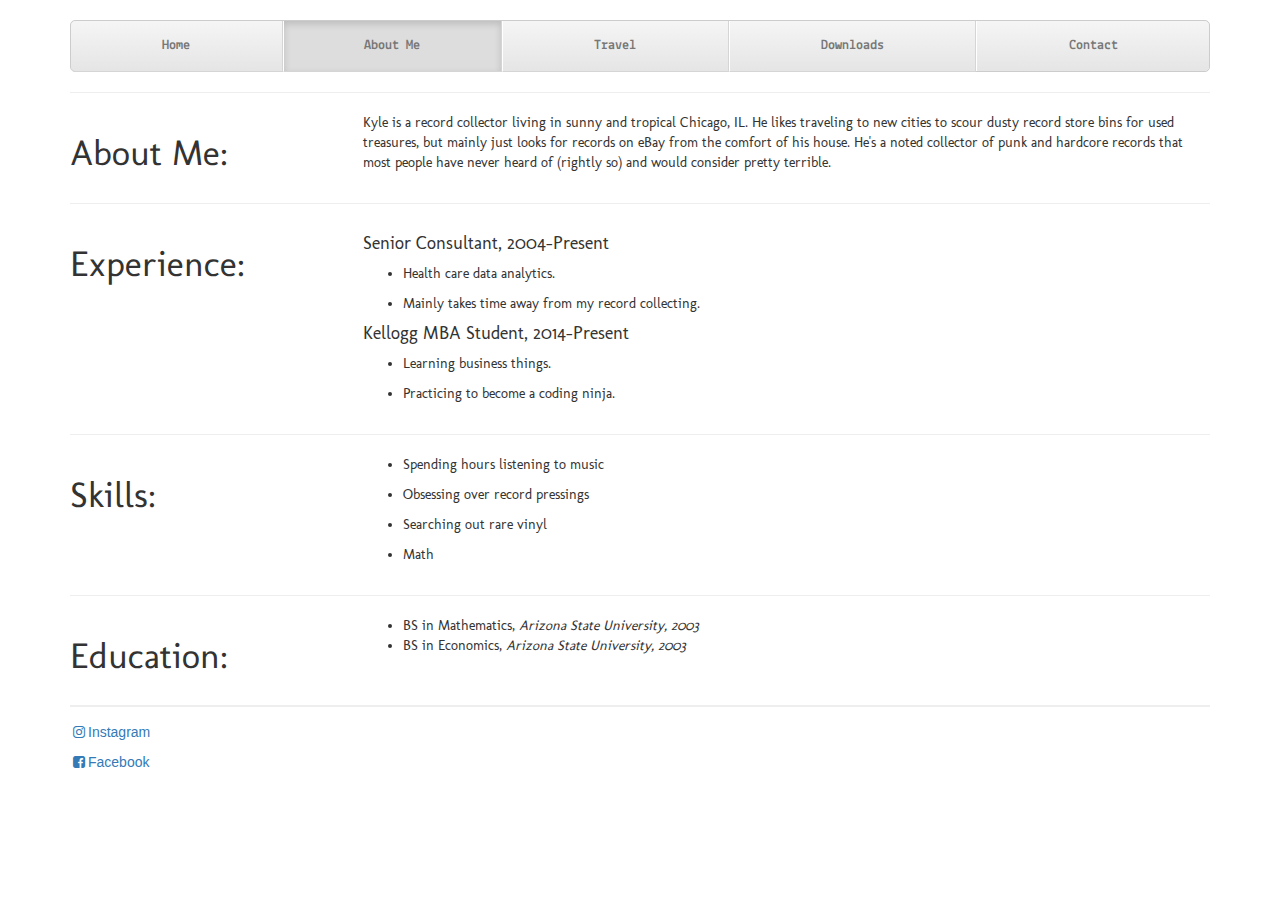
==== about_me.html @ d79c0ce7 "update" ====
<!DOCTYPE html>
<html lang="en">
  <head>
  <meta charset="utf-8">
  <meta http-equiv="X-UA-Compatible" content="IE=edge">
  <meta name="viewport" content="width=device-width, initial-scale=1">
  <!-- The above 3 meta tags *must* come first in the head; any other head content must come *after* these tags -->
  <meta name="description" content="">
  <meta name="author" content="">
  <link rel="icon" href="turntable.png">

  <title>KIEI924 Final Project - Kyle Hughes</title>

  <link href='http://fonts.googleapis.com/css?family=Lekton' rel='stylesheet' type='text/css'>
  <link href='http://fonts.googleapis.com/css?family=Molengo' rel='stylesheet' type='text/css'>
  <link href="http://maxcdn.bootstrapcdn.com/font-awesome/4.2.0/css/font-awesome.min.css" rel="stylesheet">
  <link href="css/bootstrap.min.css" rel="stylesheet">
  <link href="css/styles.css" rel="stylesheet">

  </head>

  <body>

    <div class="container">

    <!-- The justified navigation menu is meant for single line per list item.
         Multiple lines will require custom code not provided by Bootstrap. -->
    <div class="masthead">
      <nav>
        <ul class="nav nav-justified">
          <li><a href="index.html">Home</a></li>
          <li class="active"><a href="about_me.html">About Me</a></li>
          <li><a href="travel.html">Travel</a></li>
          <li><a href="#">Downloads</a></li>
          <li><a href="mailto:k-hughes@kellogg.northwestern.edu?subject=Mail from KIEI-924 Site">Contact</a></li>
        </ul>
      </nav>
    </div>

      <hr>
    <div class="row">
      <div class="col-sm-3">
        <h1>About Me:</h1>
      </div>
      <div class="col-sm-9">
        <p>Kyle is a record collector living in sunny and tropical Chicago, IL. He likes traveling to new cities to scour dusty record store bins for used treasures, but mainly just looks for records on eBay from the comfort of his house.
        He's a noted collector of punk and hardcore records that most people have
        never heard of (rightly so) and would consider pretty terrible.</p>
      </div>
    </div>

  <hr>
    <div class="row">
      <div class="col-sm-3">
        <h1>Experience:</h1>
      </div>
      <div class="col-sm-9">
        <h4>Senior Consultant, 2004-Present</h4>
        <ul>
          <li><p>Health care data analytics.</p></li>
          <li><p>Mainly takes time away from my record collecting.</p></li>
        </ul>

        <h4>Kellogg MBA Student, 2014-Present</h4>
          <ul>
            <li><p>Learning business things.</p></li>
            <li><p>Practicing to become a coding ninja.</p></li>
          </ul>
      </div>
    </div>


  <hr>
    <div class="row">
      <div class="col-sm-3">
        <h1>Skills:</h1>
      </div>
      <div class="col-sm-9">
        <ul>
          <li><p>Spending hours listening to music</p></li>
          <li><p>Obsessing over record pressings</p></li>
          <li><p>Searching out rare vinyl</p></li>
          <li><p>Math</p></li>
        </ul>
      </div>
    </div>

  <hr>
    <div class="row vertalign">
      <div class="col-sm-3">
        <h1>Education:</h1>
      </div>
      <div class="col-sm-9">
        <ul>
          <li>BS in Mathematics, <em>Arizona State University, 2003</em></li>
          <li>BS in Economics, <em>Arizona State University, 2003</em></li>
        </ul>
      </div>
    </div>


      <footer class="footer">
        <p><a href="https://www.instagram.com/analog_rhombus/"><i class="fa fa-instagram fa-fw"></i>Instagram</p>
        <p><a href="https://www.facebook.com/analogrhombus"><i class="fa fa-facebook-square fa-fw"></i>Facebook</p>
      </footer>

    </div>


  </body>
</html>
---- css/styles.css ----
body {
  padding-top: 20px;
}

.footer {
  padding-top: 15px;
  padding-bottom: 15px;
  margin-top: 20px;
  border-top: 2px solid #eee;
}

/* Main marketing message and sign up button */
.jumbotron {
  text-align: center;
  background-color: transparent;
}
.jumbotron .btn {
  padding: 14px 24px;
  font-size: 21px;
}

/* Customize the nav-justified links to be fill the entire space of the .navbar */

.nav-justified {
  background-color: #eee;
  border: 1px solid #ccc;
  border-radius: 5px;
}
.nav-justified > li > a {
  padding-top: 15px;
  padding-bottom: 15px;
  margin-bottom: 0;
  font-weight: bold;
  color: #777;
  text-align: center;
  background-color: #e5e5e5; /* Old browsers */
  background-image: -webkit-gradient(linear, left top, left bottom, from(#f5f5f5), to(#e5e5e5));
  background-image: -webkit-linear-gradient(top, #f5f5f5 0%, #e5e5e5 100%);
  background-image:      -o-linear-gradient(top, #f5f5f5 0%, #e5e5e5 100%);
  background-image:         linear-gradient(to bottom, #f5f5f5 0%,#e5e5e5 100%);
  filter: progid:DXImageTransform.Microsoft.gradient( startColorstr='#f5f5f5', endColorstr='#e5e5e5',GradientType=0 ); /* IE6-9 */
  background-repeat: repeat-x; /* Repeat the gradient */
  border-bottom: 1px solid #d5d5d5;
}
.nav-justified > .active > a,
.nav-justified > .active > a:hover,
.nav-justified > .active > a:focus {
  background-color: #ddd;
  background-image: none;
  -webkit-box-shadow: inset 0 3px 7px rgba(0,0,0,.15);
          box-shadow: inset 0 3px 7px rgba(0,0,0,.15);
}
.nav-justified > li:first-child > a {
  border-radius: 5px 5px 0 0;
}
.nav-justified > li:last-child > a {
  border-bottom: 0;
  border-radius: 0 0 5px 5px;
}

@media (min-width: 768px) {
  .nav-justified {
    max-height: 52px;
  }
  .nav-justified > li > a {
    border-right: 1px solid #d5d5d5;
    border-left: 1px solid #fff;
  }
  .nav-justified > li:first-child > a {
    border-left: 0;
    border-radius: 5px 0 0 5px;
  }
  .nav-justified > li:last-child > a {
    border-right: 0;
    border-radius: 0 5px 5px 0;
  }
}

/* Responsive: Portrait tablets and up */
@media screen and (min-width: 768px) {
  /* Remove the padding we set earlier */
  .masthead,
  .marketing,
  .footer {
    padding-right: 0;
    padding-left: 0;
  }
}

.nav {
  font-family: 'Lekton', Georgia, Times, serif;
  font-size: 14px;
}

.travel {
  padding-top: 20px;
}

.row {
  font-family: 'Molengo', Georgia, Times, serif;
  font-size: 14px;
}
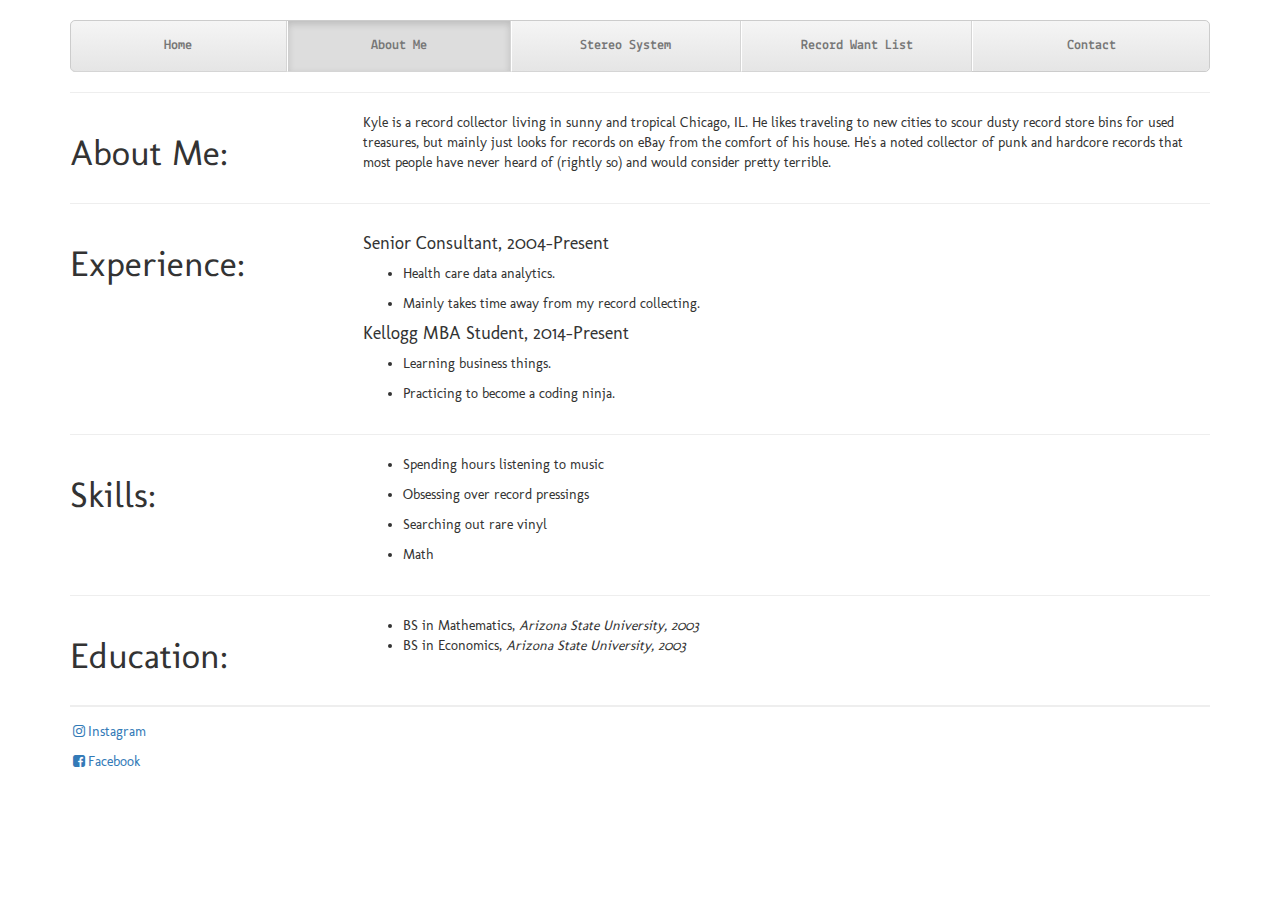
==== commit 70e648b0: "updated" ====
--- a/about_me.html
+++ b/about_me.html
@@ -30,8 +30,8 @@
         <ul class="nav nav-justified">
           <li><a href="index.html">Home</a></li>
           <li class="active"><a href="about_me.html">About Me</a></li>
-          <li><a href="travel.html">Travel</a></li>
-          <li><a href="#">Downloads</a></li>
+          <li><a href="stereo.html">Stereo System</a></li>
+          <li><a href="ebay.html">Record Want List</a></li>
           <li><a href="mailto:k-hughes@kellogg.northwestern.edu?subject=Mail from KIEI-924 Site">Contact</a></li>
         </ul>
       </nav>
@@ -100,8 +100,8 @@
 
 
       <footer class="footer">
-        <p><a href="https://www.instagram.com/analog_rhombus/"><i class="fa fa-instagram fa-fw"></i>Instagram</p>
-        <p><a href="https://www.facebook.com/analogrhombus"><i class="fa fa-facebook-square fa-fw"></i>Facebook</p>
+        <p><a href="https://www.instagram.com/analog_rhombus/"><i class="fa fa-instagram fa-fw"></i>Instagram</a></p>
+        <p><a href="https://www.facebook.com/analogrhombus"><i class="fa fa-facebook-square fa-fw"></i>Facebook</a></p>
       </footer>
 
     </div>
--- a/css/styles.css
+++ b/css/styles.css
@@ -1,5 +1,6 @@
 body {
   padding-top: 20px;
+  /*background-color: #b2cecf;*/
 }
 
 .footer {
@@ -9,14 +10,19 @@
   border-top: 2px solid #eee;
 }
 
-/* Main marketing message and sign up button */
 .jumbotron {
   text-align: center;
   background-color: transparent;
+  margin-bottom: 0px;
+  background-image: url(img/vinyl.jpg);
+  background-position: 0% 25%;
+  background-size: cover;
+  background-repeat: no-repeat;
+  color: #003399;
 }
 .jumbotron .btn {
-  padding: 14px 24px;
-  font-size: 21px;
+  padding: 8px 16px;
+  font-size: 16px;
 }
 
 /* Customize the nav-justified links to be fill the entire space of the .navbar */
@@ -92,11 +98,11 @@
   font-size: 14px;
 }
 
-.travel {
+.pics {
   padding-top: 20px;
 }
 
-.row {
+.container {
   font-family: 'Molengo', Georgia, Times, serif;
   font-size: 14px;
 }
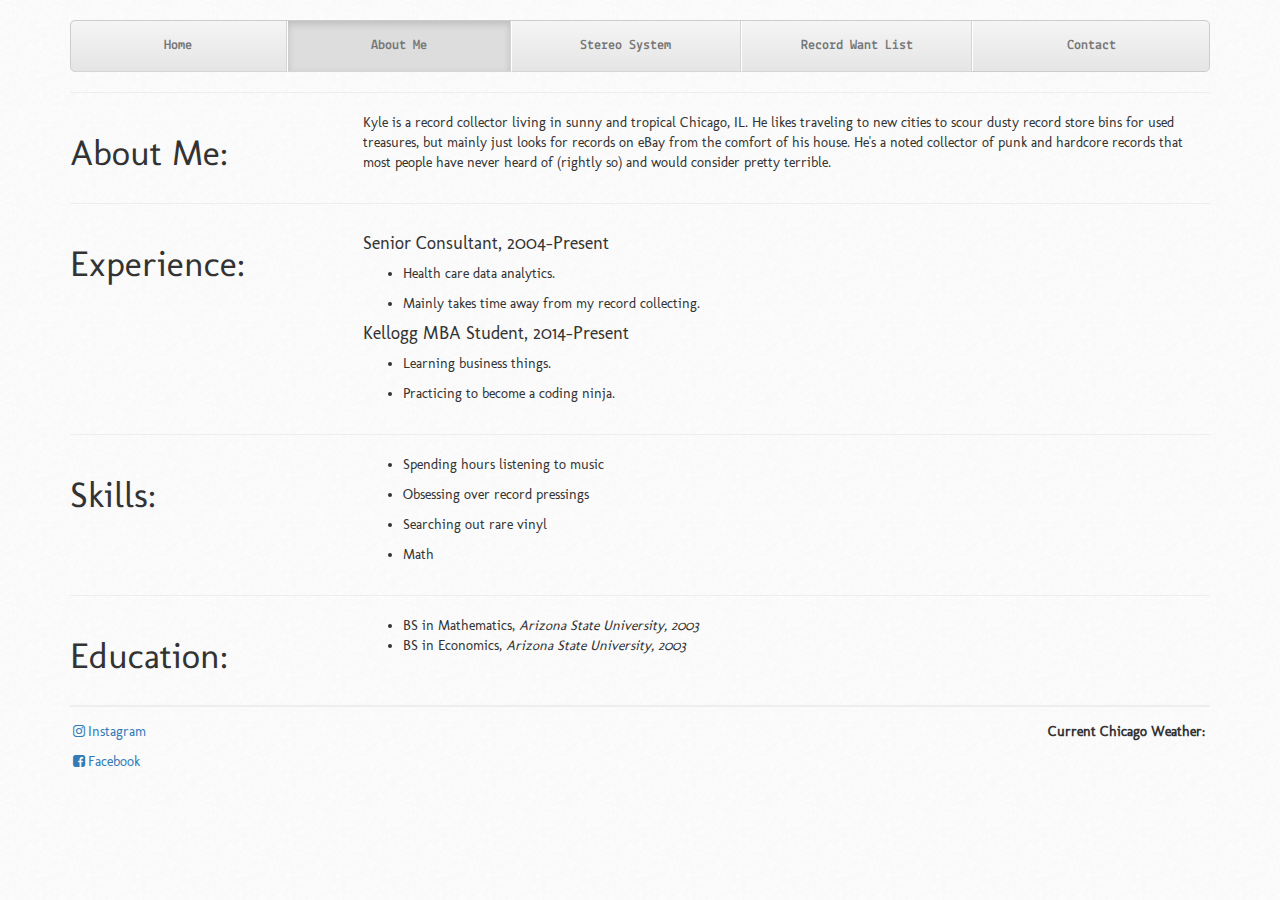
==== commit 8298d0fb: "updated" ====
--- a/about_me.html
+++ b/about_me.html
@@ -15,7 +15,13 @@
   <link href='http://fonts.googleapis.com/css?family=Molengo' rel='stylesheet' type='text/css'>
   <link href="http://maxcdn.bootstrapcdn.com/font-awesome/4.2.0/css/font-awesome.min.css" rel="stylesheet">
   <link href="css/bootstrap.min.css" rel="stylesheet">
+  <link rel="stylesheet" type="text/css" href="css/weather-icons.min.css">
+  <link rel="stylesheet" href="http://yui.yahooapis.com/pure/0.6.0/pure-min.css">
   <link href="css/styles.css" rel="stylesheet">
+  <script src="http://ajax.googleapis.com/ajax/libs/jquery/1.11.3/jquery.min.js"></script>
+  <script src="js/bootstrap.min.js"></script>
+  <script src="js/weather.js"></script>
+
 
   </head>
 
@@ -100,8 +106,15 @@
 
 
       <footer class="footer">
-        <p><a href="https://www.instagram.com/analog_rhombus/"><i class="fa fa-instagram fa-fw"></i>Instagram</a></p>
-        <p><a href="https://www.facebook.com/analogrhombus"><i class="fa fa-facebook-square fa-fw"></i>Facebook</a></p>
+        <div class="row">
+          <div class="col-sm-8">
+            <p><a href="https://www.instagram.com/analog_rhombus/"><span class="fa fa-instagram fa-fw"></span>Instagram</a></p>
+            <p><a href="https://www.facebook.com/analogrhombus"><span class="fa fa-facebook-square fa-fw"></span>Facebook</a></p>
+          </div>
+          <div class="col-sm-4 text-right">
+            <p><b>Current Chicago Weather: </b><span class="footer-report"></span><span class="footer-icon"></span></p>
+          </div>
+        </div>
       </footer>
 
     </div>
--- a/css/weather-icons.min.css
+++ b/css/weather-icons.min.css
@@ -0,0 +1,41 @@
+/*!
+ *  Weather Icons 2.0
+ *  Updated August 1, 2015
+ *  Weather themed icons for Bootstrap
+ *  Author - Erik Flowers - erik@helloerik.com
+ *  Email: erik@helloerik.com
+ *  Twitter: http://twitter.com/Erik_UX
+ *  ------------------------------------------------------------------------------
+ *  Maintained at http://erikflowers.github.io/weather-icons
+ *
+ *  License
+ *  ------------------------------------------------------------------------------
+ *  - Font licensed under SIL OFL 1.1 -
+ *    http://scripts.sil.org/OFL
+ *  - CSS, SCSS and LESS are licensed under MIT License -
+ *    http://opensource.org/licenses/mit-license.html
+ *  - Documentation licensed under CC BY 3.0 -
+ *    http://creativecommons.org/licenses/by/3.0/
+ *  - Inspired by and works great as a companion with Font Awesome
+ *    "Font Awesome by Dave Gandy - http://fontawesome.io"
+ *//*!
+ *  Weather Icons 2.0
+ *  Updated August 1, 2015
+ *  Weather themed icons for Bootstrap
+ *  Author - Erik Flowers - erik@helloerik.com
+ *  Email: erik@helloerik.com
+ *  Twitter: http://twitter.com/Erik_UX
+ *  ------------------------------------------------------------------------------
+ *  Maintained at http://erikflowers.github.io/weather-icons
+ *
+ *  License
+ *  ------------------------------------------------------------------------------
+ *  - Font licensed under SIL OFL 1.1 -
+ *    http://scripts.sil.org/OFL
+ *  - CSS, SCSS and LESS are licensed under MIT License -
+ *    http://opensource.org/licenses/mit-license.html
+ *  - Documentation licensed under CC BY 3.0 -
+ *    http://creativecommons.org/licenses/by/3.0/
+ *  - Inspired by and works great as a companion with Font Awesome
+ *    "Font Awesome by Dave Gandy - http://fontawesome.io"
+ */@font-face{font-family:weathericons;src:url(../font/weathericons-regular-webfont.eot);src:url(../font/weathericons-regular-webfont.eot?#iefix) format('embedded-opentype'),url(../font/weathericons-regular-webfont.woff2) format('woff2'),url(../font/weathericons-regular-webfont.woff) format('woff'),url(../font/weathericons-regular-webfont.ttf) format('truetype'),url(../font/weathericons-regular-webfont.svg#weather_iconsregular) format('svg');font-weight:400;font-style:normal}.wi{display:inline-block;font-family:weathericons;font-style:normal;font-weight:400;line-height:1;-webkit-font-smoothing:antialiased;-moz-osx-font-smoothing:grayscale}.wi-fw{text-align:center;width:1.4em}.wi-rotate-90{filter:progid:DXImageTransform.Microsoft.BasicImage(rotation=1);-webkit-transform:rotate(90deg);-ms-transform:rotate(90deg);transform:rotate(90deg)}.wi-rotate-180{filter:progid:DXImageTransform.Microsoft.BasicImage(rotation=2);-webkit-transform:rotate(180deg);-ms-transform:rotate(180deg);transform:rotate(180deg)}.wi-rotate-270{filter:progid:DXImageTransform.Microsoft.BasicImage(rotation=3);-webkit-transform:rotate(270deg);-ms-transform:rotate(270deg);transform:rotate(270deg)}.wi-flip-horizontal{filter:progid:DXImageTransform.Microsoft.BasicImage(rotation=0, mirror=1);-webkit-transform:scale(-1,1);-ms-transform:scale(-1,1);transform:scale(-1,1)}.wi-flip-vertical{filter:progid:DXImageTransform.Microsoft.BasicImage(rotation=2, mirror=1);-webkit-transform:scale(1,-1);-ms-transform:scale(1,-1);transform:scale(1,-1)}.wi-day-sunny:before{content:"\f00d"}.wi-day-cloudy:before{content:"\f002"}.wi-day-cloudy-gusts:before{content:"\f000"}.wi-day-cloudy-windy:before{content:"\f001"}.wi-day-fog:before{content:"\f003"}.wi-day-hail:before{content:"\f004"}.wi-day-haze:before{content:"\f0b6"}.wi-day-lightning:before{content:"\f005"}.wi-day-rain:before{content:"\f008"}.wi-day-rain-mix:before{content:"\f006"}.wi-day-rain-wind:before{content:"\f007"}.wi-day-showers:before{content:"\f009"}.wi-day-sleet:before{content:"\f0b2"}.wi-day-sleet-storm:before{content:"\f068"}.wi-day-snow:before{content:"\f00a"}.wi-day-snow-thunderstorm:before{content:"\f06b"}.wi-day-snow-wind:before{content:"\f065"}.wi-day-sprinkle:before{content:"\f00b"}.wi-day-storm-showers:before{content:"\f00e"}.wi-day-sunny-overcast:before{content:"\f00c"}.wi-day-thunderstorm:before{content:"\f010"}.wi-day-windy:before{content:"\f085"}.wi-solar-eclipse:before{content:"\f06e"}.wi-hot:before{content:"\f072"}.wi-day-cloudy-high:before{content:"\f07d"}.wi-day-light-wind:before{content:"\f0c4"}.wi-night-clear:before{content:"\f02e"}.wi-night-alt-cloudy:before{content:"\f086"}.wi-night-alt-cloudy-gusts:before{content:"\f022"}.wi-night-alt-cloudy-windy:before{content:"\f023"}.wi-night-alt-hail:before{content:"\f024"}.wi-night-alt-lightning:before{content:"\f025"}.wi-night-alt-rain:before{content:"\f028"}.wi-night-alt-rain-mix:before{content:"\f026"}.wi-night-alt-rain-wind:before{content:"\f027"}.wi-night-alt-showers:before{content:"\f029"}.wi-night-alt-sleet:before{content:"\f0b4"}.wi-night-alt-sleet-storm:before{content:"\f06a"}.wi-night-alt-snow:before{content:"\f02a"}.wi-night-alt-snow-thunderstorm:before{content:"\f06d"}.wi-night-alt-snow-wind:before{content:"\f067"}.wi-night-alt-sprinkle:before{content:"\f02b"}.wi-night-alt-storm-showers:before{content:"\f02c"}.wi-night-alt-thunderstorm:before{content:"\f02d"}.wi-night-cloudy:before{content:"\f031"}.wi-night-cloudy-gusts:before{content:"\f02f"}.wi-night-cloudy-windy:before{content:"\f030"}.wi-night-fog:before{content:"\f04a"}.wi-night-hail:before{content:"\f032"}.wi-night-lightning:before{content:"\f033"}.wi-night-partly-cloudy:before{content:"\f083"}.wi-night-rain:before{content:"\f036"}.wi-night-rain-mix:before{content:"\f034"}.wi-night-rain-wind:before{content:"\f035"}.wi-night-showers:before{content:"\f037"}.wi-night-sleet:before{content:"\f0b3"}.wi-night-sleet-storm:before{content:"\f069"}.wi-night-snow:before{content:"\f038"}.wi-night-snow-thunderstorm:before{content:"\f06c"}.wi-night-snow-wind:before{content:"\f066"}.wi-night-sprinkle:before{content:"\f039"}.wi-night-storm-showers:before{content:"\f03a"}.wi-night-thunderstorm:before{content:"\f03b"}.wi-lunar-eclipse:before{content:"\f070"}.wi-stars:before{content:"\f077"}.wi-storm-showers:before{content:"\f01d"}.wi-thunderstorm:before{content:"\f01e"}.wi-night-alt-cloudy-high:before{content:"\f07e"}.wi-night-cloudy-high:before{content:"\f080"}.wi-night-alt-partly-cloudy:before{content:"\f081"}.wi-cloud:before{content:"\f041"}.wi-cloudy:before{content:"\f013"}.wi-cloudy-gusts:before{content:"\f011"}.wi-cloudy-windy:before{content:"\f012"}.wi-fog:before{content:"\f014"}.wi-hail:before{content:"\f015"}.wi-rain:before{content:"\f019"}.wi-rain-mix:before{content:"\f017"}.wi-rain-wind:before{content:"\f018"}.wi-showers:before{content:"\f01a"}.wi-sleet:before{content:"\f0b5"}.wi-snow:before{content:"\f01b"}.wi-sprinkle:before{content:"\f01c"}.wi-storm-showers:before{content:"\f01d"}.wi-thunderstorm:before{content:"\f01e"}.wi-snow-wind:before{content:"\f064"}.wi-snow:before{content:"\f01b"}.wi-smog:before{content:"\f074"}.wi-smoke:before{content:"\f062"}.wi-lightning:before{content:"\f016"}.wi-raindrops:before{content:"\f04e"}.wi-raindrop:before{content:"\f078"}.wi-dust:before{content:"\f063"}.wi-snowflake-cold:before{content:"\f076"}.wi-windy:before{content:"\f021"}.wi-strong-wind:before{content:"\f050"}.wi-sandstorm:before{content:"\f082"}.wi-earthquake:before{content:"\f0c6"}.wi-fire:before{content:"\f0c7"}.wi-flood:before{content:"\f07c"}.wi-meteor:before{content:"\f071"}.wi-tsunami:before{content:"\f0c5"}.wi-volcano:before{content:"\f0c8"}.wi-hurricane:before{content:"\f073"}.wi-tornado:before{content:"\f056"}.wi-small-craft-advisory:before{content:"\f0cc"}.wi-gale-warning:before{content:"\f0cd"}.wi-storm-warning:before{content:"\f0ce"}.wi-hurricane-warning:before{content:"\f0cf"}.wi-wind-direction:before{content:"\f0b1"}.wi-alien:before{content:"\f075"}.wi-celsius:before{content:"\f03c"}.wi-fahrenheit:before{content:"\f045"}.wi-degrees:before{content:"\f042"}.wi-thermometer:before{content:"\f055"}.wi-thermometer-exterior:before{content:"\f053"}.wi-thermometer-internal:before{content:"\f054"}.wi-cloud-down:before{content:"\f03d"}.wi-cloud-up:before{content:"\f040"}.wi-cloud-refresh:before{content:"\f03e"}.wi-horizon:before{content:"\f047"}.wi-horizon-alt:before{content:"\f046"}.wi-sunrise:before{content:"\f051"}.wi-sunset:before{content:"\f052"}.wi-moonrise:before{content:"\f0c9"}.wi-moonset:before{content:"\f0ca"}.wi-refresh:before{content:"\f04c"}.wi-refresh-alt:before{content:"\f04b"}.wi-umbrella:before{content:"\f084"}.wi-barometer:before{content:"\f079"}.wi-humidity:before{content:"\f07a"}.wi-na:before{content:"\f07b"}.wi-train:before{content:"\f0cb"}.wi-moon-new:before{content:"\f095"}.wi-moon-waxing-crescent-1:before{content:"\f096"}.wi-moon-waxing-crescent-2:before{content:"\f097"}.wi-moon-waxing-crescent-3:before{content:"\f098"}.wi-moon-waxing-crescent-4:before{content:"\f099"}.wi-moon-waxing-crescent-5:before{content:"\f09a"}.wi-moon-waxing-crescent-6:before{content:"\f09b"}.wi-moon-first-quarter:before{content:"\f09c"}.wi-moon-waxing-gibbous-1:before{content:"\f09d"}.wi-moon-waxing-gibbous-2:before{content:"\f09e"}.wi-moon-waxing-gibbous-3:before{content:"\f09f"}.wi-moon-waxing-gibbous-4:before{content:"\f0a0"}.wi-moon-waxing-gibbous-5:before{content:"\f0a1"}.wi-moon-waxing-gibbous-6:before{content:"\f0a2"}.wi-moon-full:before{content:"\f0a3"}.wi-moon-waning-gibbous-1:before{content:"\f0a4"}.wi-moon-waning-gibbous-2:before{content:"\f0a5"}.wi-moon-waning-gibbous-3:before{content:"\f0a6"}.wi-moon-waning-gibbous-4:before{content:"\f0a7"}.wi-moon-waning-gibbous-5:before{content:"\f0a8"}.wi-moon-waning-gibbous-6:before{content:"\f0a9"}.wi-moon-third-quarter:before{content:"\f0aa"}.wi-moon-waning-crescent-1:before{content:"\f0ab"}.wi-moon-waning-crescent-2:before{content:"\f0ac"}.wi-moon-waning-crescent-3:before{content:"\f0ad"}.wi-moon-waning-crescent-4:before{content:"\f0ae"}.wi-moon-waning-crescent-5:before{content:"\f0af"}.wi-moon-waning-crescent-6:before{content:"\f0b0"}.wi-moon-alt-new:before{content:"\f0eb"}.wi-moon-alt-waxing-crescent-1:before{content:"\f0d0"}.wi-moon-alt-waxing-crescent-2:before{content:"\f0d1"}.wi-moon-alt-waxing-crescent-3:before{content:"\f0d2"}.wi-moon-alt-waxing-crescent-4:before{content:"\f0d3"}.wi-moon-alt-waxing-crescent-5:before{content:"\f0d4"}.wi-moon-alt-waxing-crescent-6:before{content:"\f0d5"}.wi-moon-alt-first-quarter:before{content:"\f0d6"}.wi-moon-alt-waxing-gibbous-1:before{content:"\f0d7"}.wi-moon-alt-waxing-gibbous-2:before{content:"\f0d8"}.wi-moon-alt-waxing-gibbous-3:before{content:"\f0d9"}.wi-moon-alt-waxing-gibbous-4:before{content:"\f0da"}.wi-moon-alt-waxing-gibbous-5:before{content:"\f0db"}.wi-moon-alt-waxing-gibbous-6:before{content:"\f0dc"}.wi-moon-alt-full:before{content:"\f0dd"}.wi-moon-alt-waning-gibbous-1:before{content:"\f0de"}.wi-moon-alt-waning-gibbous-2:before{content:"\f0df"}.wi-moon-alt-waning-gibbous-3:before{content:"\f0e0"}.wi-moon-alt-waning-gibbous-4:before{content:"\f0e1"}.wi-moon-alt-waning-gibbous-5:before{content:"\f0e2"}.wi-moon-alt-waning-gibbous-6:before{content:"\f0e3"}.wi-moon-alt-third-quarter:before{content:"\f0e4"}.wi-moon-alt-waning-crescent-1:before{content:"\f0e5"}.wi-moon-alt-waning-crescent-2:before{content:"\f0e6"}.wi-moon-alt-waning-crescent-3:before{content:"\f0e7"}.wi-moon-alt-waning-crescent-4:before{content:"\f0e8"}.wi-moon-alt-waning-crescent-5:before{content:"\f0e9"}.wi-moon-alt-waning-crescent-6:before{content:"\f0ea"}.wi-moon-0:before{content:"\f095"}.wi-moon-1:before{content:"\f096"}.wi-moon-2:before{content:"\f097"}.wi-moon-3:before{content:"\f098"}.wi-moon-4:before{content:"\f099"}.wi-moon-5:before{content:"\f09a"}.wi-moon-6:before{content:"\f09b"}.wi-moon-7:before{content:"\f09c"}.wi-moon-8:before{content:"\f09d"}.wi-moon-9:before{content:"\f09e"}.wi-moon-10:before{content:"\f09f"}.wi-moon-11:before{content:"\f0a0"}.wi-moon-12:before{content:"\f0a1"}.wi-moon-13:before{content:"\f0a2"}.wi-moon-14:before{content:"\f0a3"}.wi-moon-15:before{content:"\f0a4"}.wi-moon-16:before{content:"\f0a5"}.wi-moon-17:before{content:"\f0a6"}.wi-moon-18:before{content:"\f0a7"}.wi-moon-19:before{content:"\f0a8"}.wi-moon-20:before{content:"\f0a9"}.wi-moon-21:before{content:"\f0aa"}.wi-moon-22:before{content:"\f0ab"}.wi-moon-23:before{content:"\f0ac"}.wi-moon-24:before{content:"\f0ad"}.wi-moon-25:before{content:"\f0ae"}.wi-moon-26:before{content:"\f0af"}.wi-moon-27:before{content:"\f0b0"}.wi-time-1:before{content:"\f08a"}.wi-time-2:before{content:"\f08b"}.wi-time-3:before{content:"\f08c"}.wi-time-4:before{content:"\f08d"}.wi-time-5:before{content:"\f08e"}.wi-time-6:before{content:"\f08f"}.wi-time-7:before{content:"\f090"}.wi-time-8:before{content:"\f091"}.wi-time-9:before{content:"\f092"}.wi-time-10:before{content:"\f093"}.wi-time-11:before{content:"\f094"}.wi-time-12:before{content:"\f089"}.wi-direction-up:before{content:"\f058"}.wi-direction-up-right:before{content:"\f057"}.wi-direction-right:before{content:"\f04d"}.wi-direction-down-right:before{content:"\f088"}.wi-direction-down:before{content:"\f044"}.wi-direction-down-left:before{content:"\f043"}.wi-direction-left:before{content:"\f048"}.wi-direction-up-left:before{content:"\f087"}.wi-wind-beaufort-0:before{content:"\f0b7"}.wi-wind-beaufort-1:before{content:"\f0b8"}.wi-wind-beaufort-2:before{content:"\f0b9"}.wi-wind-beaufort-3:before{content:"\f0ba"}.wi-wind-beaufort-4:before{content:"\f0bb"}.wi-wind-beaufort-5:before{content:"\f0bc"}.wi-wind-beaufort-6:before{content:"\f0bd"}.wi-wind-beaufort-7:before{content:"\f0be"}.wi-wind-beaufort-8:before{content:"\f0bf"}.wi-wind-beaufort-9:before{content:"\f0c0"}.wi-wind-beaufort-10:before{content:"\f0c1"}.wi-wind-beaufort-11:before{content:"\f0c2"}.wi-wind-beaufort-12:before{content:"\f0c3"}.wi-yahoo-0:before{content:"\f056"}.wi-yahoo-1:before{content:"\f00e"}.wi-yahoo-2:before{content:"\f073"}.wi-yahoo-3:before{content:"\f01e"}.wi-yahoo-4:before{content:"\f01e"}.wi-yahoo-5:before{content:"\f017"}.wi-yahoo-6:before{content:"\f017"}.wi-yahoo-7:before{content:"\f017"}.wi-yahoo-8:before{content:"\f015"}.wi-yahoo-9:before{content:"\f01a"}.wi-yahoo-10:before{content:"\f015"}.wi-yahoo-11:before{content:"\f01a"}.wi-yahoo-12:before{content:"\f01a"}.wi-yahoo-13:before{content:"\f01b"}.wi-yahoo-14:before{content:"\f00a"}.wi-yahoo-15:before{content:"\f064"}.wi-yahoo-16:before{content:"\f01b"}.wi-yahoo-17:before{content:"\f015"}.wi-yahoo-18:before{content:"\f017"}.wi-yahoo-19:before{content:"\f063"}.wi-yahoo-20:before{content:"\f014"}.wi-yahoo-21:before{content:"\f021"}.wi-yahoo-22:before{content:"\f062"}.wi-yahoo-23:before{content:"\f050"}.wi-yahoo-24:before{content:"\f050"}.wi-yahoo-25:before{content:"\f076"}.wi-yahoo-26:before{content:"\f013"}.wi-yahoo-27:before{content:"\f031"}.wi-yahoo-28:before{content:"\f002"}.wi-yahoo-29:before{content:"\f031"}.wi-yahoo-30:before{content:"\f002"}.wi-yahoo-31:before{content:"\f02e"}.wi-yahoo-32:before{content:"\f00d"}.wi-yahoo-33:before{content:"\f083"}.wi-yahoo-34:before{content:"\f00c"}.wi-yahoo-35:before{content:"\f017"}.wi-yahoo-36:before{content:"\f072"}.wi-yahoo-37:before{content:"\f00e"}.wi-yahoo-38:before{content:"\f00e"}.wi-yahoo-39:before{content:"\f00e"}.wi-yahoo-40:before{content:"\f01a"}.wi-yahoo-41:before{content:"\f064"}.wi-yahoo-42:before{content:"\f01b"}.wi-yahoo-43:before{content:"\f064"}.wi-yahoo-44:before{content:"\f00c"}.wi-yahoo-45:before{content:"\f00e"}.wi-yahoo-46:before{content:"\f01b"}.wi-yahoo-47:before{content:"\f00e"}.wi-yahoo-3200:before{content:"\f077"}.wi-forecast-io-clear-day:before{content:"\f00d"}.wi-forecast-io-clear-night:before{content:"\f02e"}.wi-forecast-io-rain:before{content:"\f019"}.wi-forecast-io-snow:before{content:"\f01b"}.wi-forecast-io-sleet:before{content:"\f0b5"}.wi-forecast-io-wind:before{content:"\f050"}.wi-forecast-io-fog:before{content:"\f014"}.wi-forecast-io-cloudy:before{content:"\f013"}.wi-forecast-io-partly-cloudy-day:before{content:"\f002"}.wi-forecast-io-partly-cloudy-night:before{content:"\f031"}.wi-forecast-io-hail:before{content:"\f015"}.wi-forecast-io-thunderstorm:before{content:"\f01e"}.wi-forecast-io-tornado:before{content:"\f056"}.wi-wmo4680-00:before,.wi-wmo4680-0:before{content:"\f055"}.wi-wmo4680-01:before,.wi-wmo4680-1:before{content:"\f013"}.wi-wmo4680-02:before,.wi-wmo4680-2:before{content:"\f055"}.wi-wmo4680-03:before,.wi-wmo4680-3:before{content:"\f013"}.wi-wmo4680-04:before,.wi-wmo4680-4:before{content:"\f014"}.wi-wmo4680-05:before,.wi-wmo4680-5:before{content:"\f014"}.wi-wmo4680-10:before{content:"\f014"}.wi-wmo4680-11:before{content:"\f014"}.wi-wmo4680-12:before{content:"\f016"}.wi-wmo4680-18:before{content:"\f050"}.wi-wmo4680-20:before{content:"\f014"}.wi-wmo4680-21:before{content:"\f017"}.wi-wmo4680-22:before{content:"\f017"}.wi-wmo4680-23:before{content:"\f019"}.wi-wmo4680-24:before{content:"\f01b"}.wi-wmo4680-25:before{content:"\f015"}.wi-wmo4680-26:before{content:"\f01e"}.wi-wmo4680-27:before{content:"\f063"}.wi-wmo4680-28:before{content:"\f063"}.wi-wmo4680-29:before{content:"\f063"}.wi-wmo4680-30:before{content:"\f014"}.wi-wmo4680-31:before{content:"\f014"}.wi-wmo4680-32:before{content:"\f014"}.wi-wmo4680-33:before{content:"\f014"}.wi-wmo4680-34:before{content:"\f014"}.wi-wmo4680-35:before{content:"\f014"}.wi-wmo4680-40:before{content:"\f017"}.wi-wmo4680-41:before{content:"\f01c"}.wi-wmo4680-42:before{content:"\f019"}.wi-wmo4680-43:before{content:"\f01c"}.wi-wmo4680-44:before{content:"\f019"}.wi-wmo4680-45:before{content:"\f015"}.wi-wmo4680-46:before{content:"\f015"}.wi-wmo4680-47:before{content:"\f01b"}.wi-wmo4680-48:before{content:"\f01b"}.wi-wmo4680-50:before{content:"\f01c"}.wi-wmo4680-51:before{content:"\f01c"}.wi-wmo4680-52:before{content:"\f019"}.wi-wmo4680-53:before{content:"\f019"}.wi-wmo4680-54:before{content:"\f076"}.wi-wmo4680-55:before{content:"\f076"}.wi-wmo4680-56:before{content:"\f076"}.wi-wmo4680-57:before{content:"\f01c"}.wi-wmo4680-58:before{content:"\f019"}.wi-wmo4680-60:before{content:"\f01c"}.wi-wmo4680-61:before{content:"\f01c"}.wi-wmo4680-62:before{content:"\f019"}.wi-wmo4680-63:before{content:"\f019"}.wi-wmo4680-64:before{content:"\f015"}.wi-wmo4680-65:before{content:"\f015"}.wi-wmo4680-66:before{content:"\f015"}.wi-wmo4680-67:before{content:"\f017"}.wi-wmo4680-68:before{content:"\f017"}.wi-wmo4680-70:before{content:"\f01b"}.wi-wmo4680-71:before{content:"\f01b"}.wi-wmo4680-72:before{content:"\f01b"}.wi-wmo4680-73:before{content:"\f01b"}.wi-wmo4680-74:before{content:"\f076"}.wi-wmo4680-75:before{content:"\f076"}.wi-wmo4680-76:before{content:"\f076"}.wi-wmo4680-77:before{content:"\f01b"}.wi-wmo4680-78:before{content:"\f076"}.wi-wmo4680-80:before{content:"\f019"}.wi-wmo4680-81:before{content:"\f01c"}.wi-wmo4680-82:before{content:"\f019"}.wi-wmo4680-83:before{content:"\f019"}.wi-wmo4680-84:before{content:"\f01d"}.wi-wmo4680-85:before{content:"\f017"}.wi-wmo4680-86:before{content:"\f017"}.wi-wmo4680-87:before{content:"\f017"}.wi-wmo4680-89:before{content:"\f015"}.wi-wmo4680-90:before{content:"\f016"}.wi-wmo4680-91:before{content:"\f01d"}.wi-wmo4680-92:before{content:"\f01e"}.wi-wmo4680-93:before{content:"\f01e"}.wi-wmo4680-94:before{content:"\f016"}.wi-wmo4680-95:before{content:"\f01e"}.wi-wmo4680-96:before{content:"\f01e"}.wi-wmo4680-99:before{content:"\f056"}.wi-owm-200:before{content:"\f01e"}.wi-owm-201:before{content:"\f01e"}.wi-owm-202:before{content:"\f01e"}.wi-owm-210:before{content:"\f016"}.wi-owm-211:before{content:"\f016"}.wi-owm-212:before{content:"\f016"}.wi-owm-221:before{content:"\f016"}.wi-owm-230:before{content:"\f01e"}.wi-owm-231:before{content:"\f01e"}.wi-owm-232:before{content:"\f01e"}.wi-owm-300:before{content:"\f01c"}.wi-owm-301:before{content:"\f01c"}.wi-owm-302:before{content:"\f019"}.wi-owm-310:before{content:"\f017"}.wi-owm-311:before{content:"\f019"}.wi-owm-312:before{content:"\f019"}.wi-owm-313:before{content:"\f01a"}.wi-owm-314:before{content:"\f019"}.wi-owm-321:before{content:"\f01c"}.wi-owm-500:before{content:"\f01c"}.wi-owm-501:before{content:"\f019"}.wi-owm-502:before{content:"\f019"}.wi-owm-503:before{content:"\f019"}.wi-owm-504:before{content:"\f019"}.wi-owm-511:before{content:"\f017"}.wi-owm-520:before{content:"\f01a"}.wi-owm-521:before{content:"\f01a"}.wi-owm-522:before{content:"\f01a"}.wi-owm-531:before{content:"\f01d"}.wi-owm-600:before{content:"\f01b"}.wi-owm-601:before{content:"\f01b"}.wi-owm-602:before{content:"\f0b5"}.wi-owm-611:before{content:"\f017"}.wi-owm-612:before{content:"\f017"}.wi-owm-615:before{content:"\f017"}.wi-owm-616:before{content:"\f017"}.wi-owm-620:before{content:"\f017"}.wi-owm-621:before{content:"\f01b"}.wi-owm-622:before{content:"\f01b"}.wi-owm-701:before{content:"\f01a"}.wi-owm-711:before{content:"\f062"}.wi-owm-721:before{content:"\f0b6"}.wi-owm-731:before{content:"\f063"}.wi-owm-741:before{content:"\f014"}.wi-owm-761:before{content:"\f063"}.wi-owm-762:before{content:"\f063"}.wi-owm-771:before{content:"\f011"}.wi-owm-781:before{content:"\f056"}.wi-owm-800:before{content:"\f00d"}.wi-owm-801:before{content:"\f011"}.wi-owm-802:before{content:"\f011"}.wi-owm-803:before{content:"\f012"}.wi-owm-804:before{content:"\f013"}.wi-owm-900:before{content:"\f056"}.wi-owm-901:before{content:"\f01d"}.wi-owm-902:before{content:"\f073"}.wi-owm-903:before{content:"\f076"}.wi-owm-904:before{content:"\f072"}.wi-owm-905:before{content:"\f021"}.wi-owm-906:before{content:"\f015"}.wi-owm-957:before{content:"\f050"}.wi-owm-day-200:before{content:"\f010"}.wi-owm-day-201:before{content:"\f010"}.wi-owm-day-202:before{content:"\f010"}.wi-owm-day-210:before{content:"\f005"}.wi-owm-day-211:before{content:"\f005"}.wi-owm-day-212:before{content:"\f005"}.wi-owm-day-221:before{content:"\f005"}.wi-owm-day-230:before{content:"\f010"}.wi-owm-day-231:before{content:"\f010"}.wi-owm-day-232:before{content:"\f010"}.wi-owm-day-300:before{content:"\f00b"}.wi-owm-day-301:before{content:"\f00b"}.wi-owm-day-302:before{content:"\f008"}.wi-owm-day-310:before{content:"\f008"}.wi-owm-day-311:before{content:"\f008"}.wi-owm-day-312:before{content:"\f008"}.wi-owm-day-313:before{content:"\f008"}.wi-owm-day-314:before{content:"\f008"}.wi-owm-day-321:before{content:"\f00b"}.wi-owm-day-500:before{content:"\f00b"}.wi-owm-day-501:before{content:"\f008"}.wi-owm-day-502:before{content:"\f008"}.wi-owm-day-503:before{content:"\f008"}.wi-owm-day-504:before{content:"\f008"}.wi-owm-day-511:before{content:"\f006"}.wi-owm-day-520:before{content:"\f009"}.wi-owm-day-521:before{content:"\f009"}.wi-owm-day-522:before{content:"\f009"}.wi-owm-day-531:before{content:"\f00e"}.wi-owm-day-600:before{content:"\f00a"}.wi-owm-day-601:before{content:"\f0b2"}.wi-owm-day-602:before{content:"\f00a"}.wi-owm-day-611:before{content:"\f006"}.wi-owm-day-612:before{content:"\f006"}.wi-owm-day-615:before{content:"\f006"}.wi-owm-day-616:before{content:"\f006"}.wi-owm-day-620:before{content:"\f006"}.wi-owm-day-621:before{content:"\f00a"}.wi-owm-day-622:before{content:"\f00a"}.wi-owm-day-701:before{content:"\f009"}.wi-owm-day-711:before{content:"\f062"}.wi-owm-day-721:before{content:"\f0b6"}.wi-owm-day-731:before{content:"\f063"}.wi-owm-day-741:before{content:"\f003"}.wi-owm-day-761:before{content:"\f063"}.wi-owm-day-762:before{content:"\f063"}.wi-owm-day-781:before{content:"\f056"}.wi-owm-day-800:before{content:"\f00d"}.wi-owm-day-801:before{content:"\f000"}.wi-owm-day-802:before{content:"\f000"}.wi-owm-day-803:before{content:"\f000"}.wi-owm-day-804:before{content:"\f00c"}.wi-owm-day-900:before{content:"\f056"}.wi-owm-day-902:before{content:"\f073"}.wi-owm-day-903:before{content:"\f076"}.wi-owm-day-904:before{content:"\f072"}.wi-owm-day-906:before{content:"\f004"}.wi-owm-day-957:before{content:"\f050"}.wi-owm-night-200:before{content:"\f02d"}.wi-owm-night-201:before{content:"\f02d"}.wi-owm-night-202:before{content:"\f02d"}.wi-owm-night-210:before{content:"\f025"}.wi-owm-night-211:before{content:"\f025"}.wi-owm-night-212:before{content:"\f025"}.wi-owm-night-221:before{content:"\f025"}.wi-owm-night-230:before{content:"\f02d"}.wi-owm-night-231:before{content:"\f02d"}.wi-owm-night-232:before{content:"\f02d"}.wi-owm-night-300:before{content:"\f02b"}.wi-owm-night-301:before{content:"\f02b"}.wi-owm-night-302:before{content:"\f028"}.wi-owm-night-310:before{content:"\f028"}.wi-owm-night-311:before{content:"\f028"}.wi-owm-night-312:before{content:"\f028"}.wi-owm-night-313:before{content:"\f028"}.wi-owm-night-314:before{content:"\f028"}.wi-owm-night-321:before{content:"\f02b"}.wi-owm-night-500:before{content:"\f02b"}.wi-owm-night-501:before{content:"\f028"}.wi-owm-night-502:before{content:"\f028"}.wi-owm-night-503:before{content:"\f028"}.wi-owm-night-504:before{content:"\f028"}.wi-owm-night-511:before{content:"\f026"}.wi-owm-night-520:before{content:"\f029"}.wi-owm-night-521:before{content:"\f029"}.wi-owm-night-522:before{content:"\f029"}.wi-owm-night-531:before{content:"\f02c"}.wi-owm-night-600:before{content:"\f02a"}.wi-owm-night-601:before{content:"\f0b4"}.wi-owm-night-602:before{content:"\f02a"}.wi-owm-night-611:before{content:"\f026"}.wi-owm-night-612:before{content:"\f026"}.wi-owm-night-615:before{content:"\f026"}.wi-owm-night-616:before{content:"\f026"}.wi-owm-night-620:before{content:"\f026"}.wi-owm-night-621:before{content:"\f02a"}.wi-owm-night-622:before{content:"\f02a"}.wi-owm-night-701:before{content:"\f029"}.wi-owm-night-711:before{content:"\f062"}.wi-owm-night-721:before{content:"\f0b6"}.wi-owm-night-731:before{content:"\f063"}.wi-owm-night-741:before{content:"\f04a"}.wi-owm-night-761:before{content:"\f063"}.wi-owm-night-762:before{content:"\f063"}.wi-owm-night-781:before{content:"\f056"}.wi-owm-night-800:before{content:"\f02e"}.wi-owm-night-801:before{content:"\f022"}.wi-owm-night-802:before{content:"\f022"}.wi-owm-night-803:before{content:"\f022"}.wi-owm-night-804:before{content:"\f086"}.wi-owm-night-900:before{content:"\f056"}.wi-owm-night-902:before{content:"\f073"}.wi-owm-night-903:before{content:"\f076"}.wi-owm-night-904:before{content:"\f072"}.wi-owm-night-906:before{content:"\f024"}.wi-owm-night-957:before{content:"\f050"}.wi-wu-chanceflurries:before{content:"\f064"}.wi-wu-chancerain:before{content:"\f019"}.wi-wu-chancesleat:before{content:"\f0b5"}.wi-wu-chancesnow:before{content:"\f01b"}.wi-wu-chancetstorms:before{content:"\f01e"}.wi-wu-clear:before{content:"\f00d"}.wi-wu-cloudy:before{content:"\f002"}.wi-wu-flurries:before{content:"\f064"}.wi-wu-hazy:before{content:"\f0b6"}.wi-wu-mostlycloudy:before{content:"\f002"}.wi-wu-mostlysunny:before{content:"\f00d"}.wi-wu-partlycloudy:before{content:"\f002"}.wi-wu-partlysunny:before{content:"\f00d"}.wi-wu-rain:before{content:"\f01a"}.wi-wu-sleat:before{content:"\f0b5"}.wi-wu-snow:before{content:"\f01b"}.wi-wu-sunny:before{content:"\f00d"}.wi-wu-tstorms:before{content:"\f01e"}.wi-wu-unknown:before{content:"\f00d"}--- a/css/styles.css
+++ b/css/styles.css
@@ -1,6 +1,6 @@
 body {
   padding-top: 20px;
-  /*background-color: #b2cecf;*/
+  background: url("../img/cream_dust.png") repeat 0 0;
 }
 
 .footer {
@@ -14,7 +14,7 @@
   text-align: center;
   background-color: transparent;
   margin-bottom: 0px;
-  background-image: url(img/vinyl.jpg);
+  /*background-image: url(../img/vinyl.jpg);*/
   background-position: 0% 25%;
   background-size: cover;
   background-repeat: no-repeat;
@@ -94,7 +94,7 @@
 }
 
 .nav {
-  font-family: 'Lekton', Georgia, Times, serif;
+  font-family: 'Lekton', Helvetica, Arial, sans-serif;
   font-size: 14px;
 }
 
@@ -106,3 +106,16 @@
   font-family: 'Molengo', Georgia, Times, serif;
   font-size: 14px;
 }
+
+.weather-app {
+    padding-top: 25px;
+}
+
+i {
+  font-size: 1em;
+  color: rgb(127, 102, 153);
+}
+
+.footer-icon {
+  padding-left: 5px;
+}
